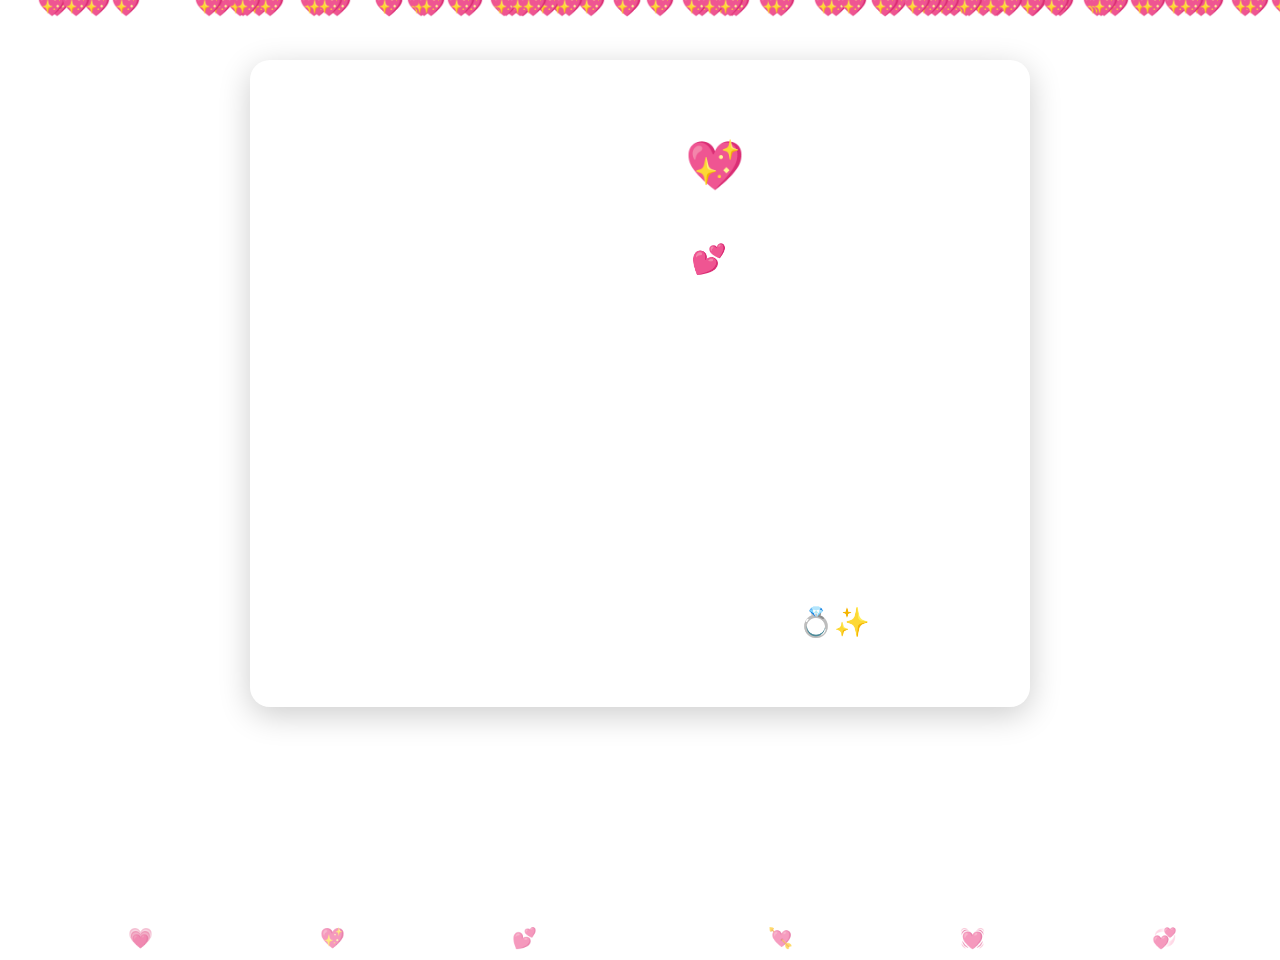
==== yes.html @ 90f7ec36 "Create yes.html" ====
<!DOCTYPE html>

<html lang="en">
<head>
    <meta charset="UTF-8">
    <title>I Love You Glynss 💕</title>
    <meta name="viewport" content="width=device-width, initial-scale=1.0">
    <link rel="stylesheet" href="style.css">
</head>

<body>

<!-- Floating Background Hearts -->

<div class="background-hearts">
    <span style="left:10%;">💗</span>
    <span style="left:25%; animation-duration:14s;">💖</span>
    <span style="left:40%; animation-duration:18s;">💕</span>
    <span style="left:60%; animation-duration:16s;">💘</span>
    <span style="left:75%; animation-duration:20s;">💓</span>
    <span style="left:90%; animation-duration:13s;">💞</span>
</div>

<div class="glass">

```
<h1>Glynss 💖</h1>

<div class="final-message">
    I knew it!!! 💕<br><br>
    My beautiful Kung Fu Konda,<br>
    I love you more than words,<br>
    more than time,<br>
    more than 1.5 years could ever measure.<br><br>
    Forever with you sounds perfect. 💍✨
</div>
```

</div>

<audio id="music" src="music.mp3" autoplay></audio>

<script>
    const music = document.getElementById("music");

    // Some browsers block autoplay — allow click to start
    document.body.addEventListener("click", () => {
        music.play();
    });

    function createHearts() {
        for (let i = 0; i < 80; i++) {
            const heart = document.createElement("div");
            heart.classList.add("heart");
            heart.innerHTML = "💖";
            heart.style.left = Math.random() * 100 + "vw";
            heart.style.animationDuration = (Math.random() * 3 + 2) + "s";
            document.body.appendChild(heart);
        }
    }

    createHearts();
</script>

</body>
</html>
---- style.css ----
body {
margin: 0;
font-family: 'Georgia', serif;
color: white;
text-align: center;
overflow-x: hidden;
min-height: 100vh;

```
background: linear-gradient(-45deg, #ff9ec4, #ffc3e6, #ffb6d9, #ffd6ec);
background-size: 400% 400%;
animation: gradientBG 12s ease infinite;
```

}

@keyframes gradientBG {
0% { background-position: 0% 50%; }
50% { background-position: 100% 50%; }
100% { background-position: 0% 50%; }
}

.glass {
background: rgba(255, 255, 255, 0.15);
backdrop-filter: blur(12px);
-webkit-backdrop-filter: blur(12px);
border-radius: 20px;
padding: 40px;
width: 85%;
max-width: 700px;
margin: 60px auto;
box-shadow: 0 8px 32px rgba(0, 0, 0, 0.2);
}

.photo-container {
margin-top: 20px;
}

.main-photo {
width: 240px;
height: 240px;
border-radius: 50%;
object-fit: cover;
border: 5px solid rgba(255,255,255,0.7);
box-shadow: 0 0 25px rgba(255,255,255,0.5);
transition: 0.4s ease;
}

.main-photo:hover {
transform: scale(1.05);
}

h1 {
font-size: 3em;
margin-top: 20px;
text-shadow: 0 0 15px rgba(255,255,255,0.8);
}

h2 {
font-size: 2em;
margin-top: 30px;
}

p {
font-size: 1.3em;
line-height: 1.7em;
}

.buttons {
margin-top: 30px;
}

button {
font-size: 1.1em;
padding: 15px 28px;
margin: 10px;
border-radius: 30px;
border: none;
cursor: pointer;
transition: all 0.3s ease;
}

#yesBtn {
background: linear-gradient(45deg, #ff4d6d, #ff1e4d);
color: white;
box-shadow: 0 0 20px rgba(255, 77, 109, 0.8);
}

#yesBtn:hover {
transform: scale(1.15);
box-shadow: 0 0 30px rgba(255, 30, 77, 1);
}

#noBtn {
background: white;
color: #ff4d6d;
position: absolute;
}

.final-message {
margin-top: 40px;
font-size: 1.8em;
line-height: 1.8em;
text-shadow: 0 0 10px rgba(255,255,255,0.8);
}

.background-hearts span {
position: fixed;
bottom: -50px;
font-size: 20px;
animation: floatUp 15s linear infinite;
opacity: 0.6;
}

@keyframes floatUp {
from { transform: translateY(0); }
to { transform: translateY(-110vh); }
}

.heart {
position: fixed;
top: -10px;
font-size: 24px;
animation: fall linear infinite;
}

@keyframes fall {
to { transform: translateY(100vh); }
}
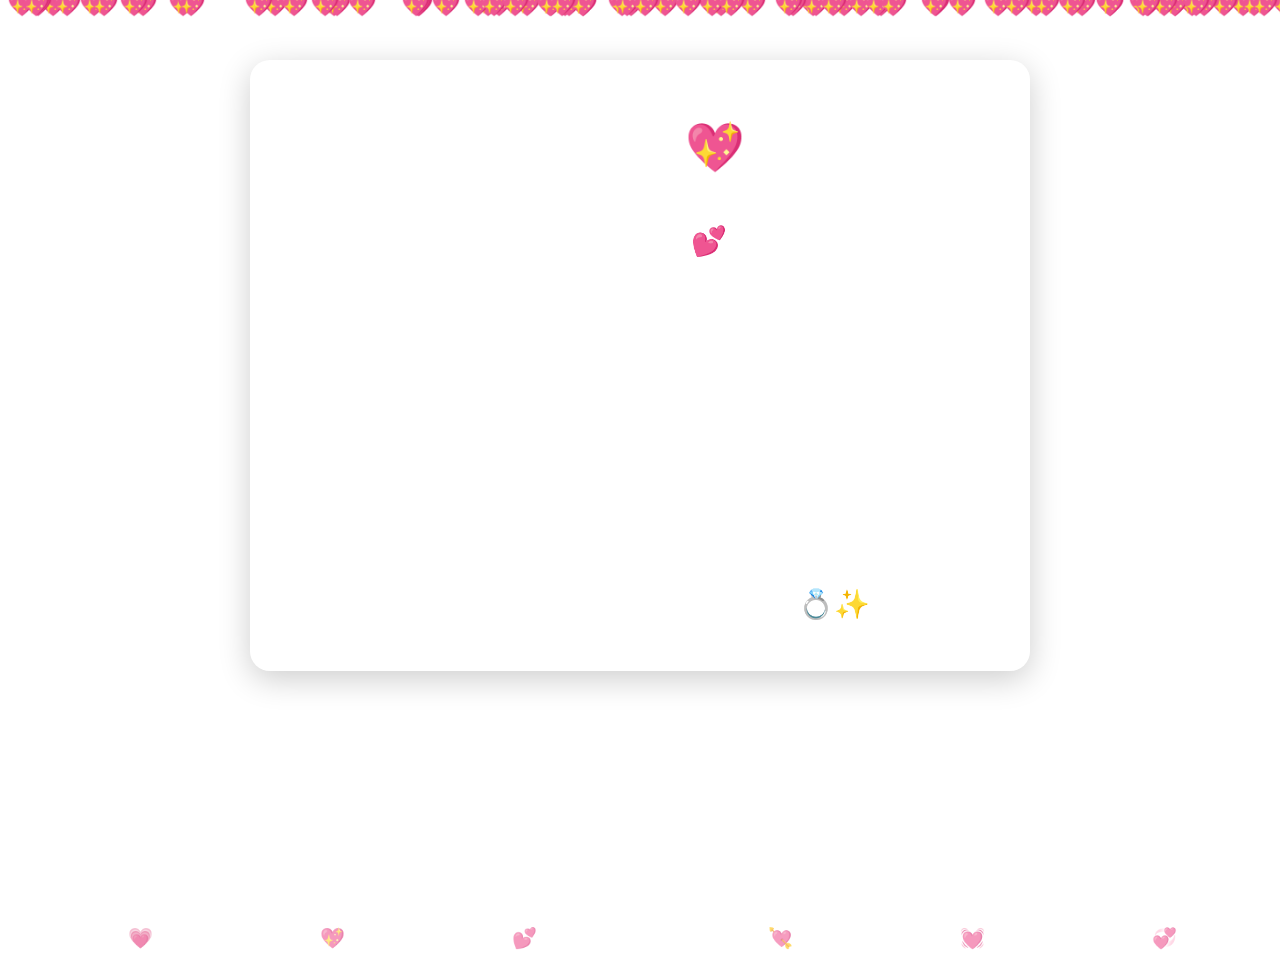
==== commit 9abdc9b1: "Update yes.html" ====
--- a/yes.html
+++ b/yes.html
@@ -1,5 +1,4 @@
 <!DOCTYPE html>
-
 <html lang="en">
 <head>
     <meta charset="UTF-8">
@@ -7,10 +6,7 @@
     <meta name="viewport" content="width=device-width, initial-scale=1.0">
     <link rel="stylesheet" href="style.css">
 </head>
-
 <body>
-
-<!-- Floating Background Hearts -->
 
 <div class="background-hearts">
     <span style="left:10%;">💗</span>
@@ -23,27 +19,28 @@
 
 <div class="glass">
 
-```
-<h1>Glynss 💖</h1>
+    <h1>Glynss 💖</h1>
 
-<div class="final-message">
-    I knew it!!! 💕<br><br>
-    My beautiful Kung Fu Konda,<br>
-    I love you more than words,<br>
-    more than time,<br>
-    more than 1.5 years could ever measure.<br><br>
-    Forever with you sounds perfect. 💍✨
-</div>
-```
+    <div class="final-message">
+        I knew it!!! 💕<br><br>
+        My beautiful Kung Fu Konda,<br>
+        I love you more than words,<br>
+        more than time,<br>
+        more than 1.5 years could ever measure.<br><br>
+        Forever with you sounds perfect. 💍✨
+    </div>
 
 </div>
 
-<audio id="music" src="music.mp3" autoplay></audio>
+<audio id="music" src="music.mp3"></audio>
 
 <script>
     const music = document.getElementById("music");
 
-    // Some browsers block autoplay — allow click to start
+    window.addEventListener("load", () => {
+        music.play().catch(() => {});
+    });
+
     document.body.addEventListener("click", () => {
         music.play();
     });
